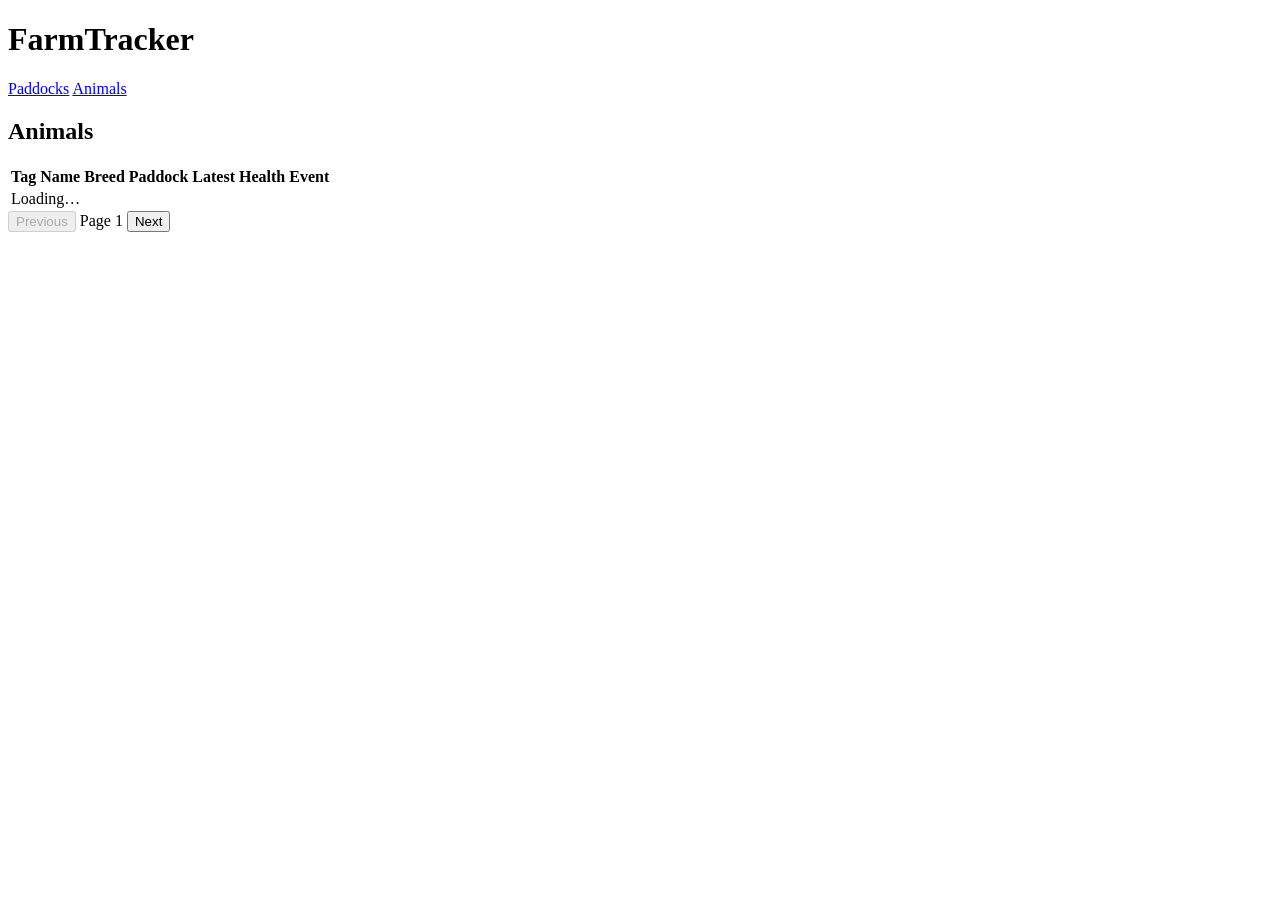
==== track2-fullstack/app/frontend/animals.html @ 96e15923 "fix: replace innerHTML with DOM rendering to prevent XSS" ====
<!DOCTYPE html>
<html lang="en">
<head>
  <meta charset="UTF-8">
  <meta name="viewport" content="width=device-width, initial-scale=1.0">
  <title>Animals — FarmTracker</title>
  <link rel="stylesheet" href="styles.css">
</head>
<body>
  <header>
    <h1>FarmTracker</h1>
    <nav>
      <a href="index.html">Paddocks</a>
      <a href="animals.html" class="active">Animals</a>
    </nav>
  </header>
  <main>
    <div class="page-header">
      <h2>Animals</h2>
    </div>
    <table>
      <thead>
        <tr>
          <th>Tag</th>
          <th>Name</th>
          <th>Breed</th>
          <th>Paddock</th>
          <th>Latest Health Event</th>
          <th></th>
        </tr>
      </thead>
      <tbody id="animals-body">
        <tr><td colspan="6" class="loading">Loading…</td></tr>
      </tbody>
    </table>
    <div class="pagination">
      <button id="prev-btn" onclick="changePage(-1)" disabled>Previous</button>
      <span id="page-info">Page 1</span>
      <button id="next-btn" onclick="changePage(1)">Next</button>
    </div>
  </main>
  <script src="app.js"></script>
  <script>
    let currentPage = 0;
    const LIMIT = 5;

    function text(val, fallback) {
      return document.createTextNode(val != null ? val : fallback ?? '');
    }

    function td(val, fallback) {
      const cell = document.createElement('td');
      cell.appendChild(text(val, fallback));
      return cell;
    }

    async function loadAnimals() {
      const animals = await api.get(`/animals?page=${currentPage}&limit=${LIMIT}`);
      const tbody = document.getElementById('animals-body');
      tbody.replaceChildren();

      if (!animals.length) {
        const row = document.createElement('tr');
        const cell = document.createElement('td');
        cell.colSpan = 6;
        cell.className = 'empty';
        cell.textContent = 'No animals found.';
        row.appendChild(cell);
        tbody.appendChild(row);
        document.getElementById('next-btn').disabled = true;
        return;
      }

      animals.forEach(a => {
        const row = document.createElement('tr');
        const ev = a.latest_health_event;
        const eventText = ev ? `${ev.event_type} (${ev.date})` : '—';
        const linkCell = document.createElement('td');
        const link = document.createElement('a');
        link.href = `animal-detail.html?id=${a.id}`;
        link.textContent = 'View';
        linkCell.appendChild(link);

        row.appendChild(td(a.tag_number));
        row.appendChild(td(a.name));
        row.appendChild(td(a.breed, '—'));
        row.appendChild(td(a.paddock_name, 'Unassigned'));
        row.appendChild(td(eventText));
        row.appendChild(linkCell);
        tbody.appendChild(row);
      });

      document.getElementById('page-info').textContent = `Page ${currentPage + 1}`;
      document.getElementById('prev-btn').disabled = currentPage === 0;
      document.getElementById('next-btn').disabled = animals.length < LIMIT;
    }

    function changePage(dir) {
      currentPage = Math.max(0, currentPage + dir);
      loadAnimals();
    }

    loadAnimals();
  </script>
</body>
</html>
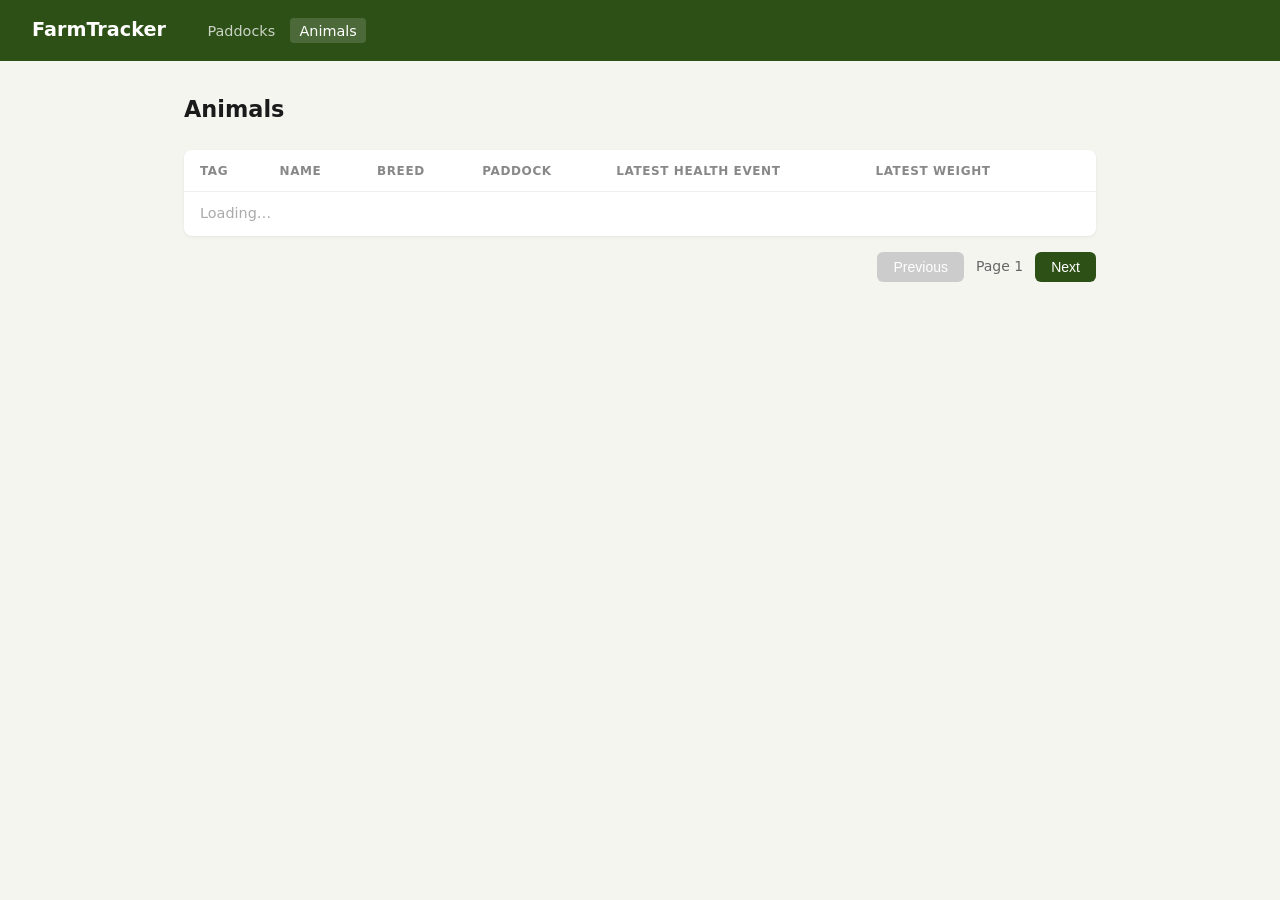
==== commit 20ba44f5: "refactor: derive paddock occupancy from COUNT(*), add weight trend to animal list, expand test suite" ====
--- a/track2-fullstack/app/frontend/animals.html
+++ b/track2-fullstack/app/frontend/animals.html
@@ -26,11 +26,12 @@
           <th>Breed</th>
           <th>Paddock</th>
           <th>Latest Health Event</th>
+          <th>Latest Weight</th>
           <th></th>
         </tr>
       </thead>
       <tbody id="animals-body">
-        <tr><td colspan="6" class="loading">Loading…</td></tr>
+        <tr><td colspan="7" class="loading">Loading…</td></tr>
       </tbody>
     </table>
     <div class="pagination">
@@ -62,7 +63,7 @@
       if (!animals.length) {
         const row = document.createElement('tr');
         const cell = document.createElement('td');
-        cell.colSpan = 6;
+        cell.colSpan = 7;
         cell.className = 'empty';
         cell.textContent = 'No animals found.';
         row.appendChild(cell);
@@ -75,6 +76,27 @@
         const row = document.createElement('tr');
         const ev = a.latest_health_event;
         const eventText = ev ? `${ev.event_type} (${ev.date})` : '—';
+
+        // Latest weight cell with optional trend indicator (▲ gaining / ▼ losing).
+        // Trend is calculated server-side from the two most recent weight records.
+        // A positive trend means the animal is gaining weight; negative means losing.
+        // Losing weight is an early warning sign of illness in livestock.
+        const weightCell = document.createElement('td');
+        const lw = a.latest_weight;
+        if (lw) {
+          weightCell.appendChild(document.createTextNode(`${lw.weight_kg} kg`));
+          if (lw.trend != null) {
+            const trendSpan = document.createElement('span');
+            const arrow = lw.trend > 0 ? '▲' : lw.trend < 0 ? '▼' : '—';
+            const absVal = Math.abs(lw.trend).toFixed(1);
+            trendSpan.textContent = ` ${arrow} ${absVal}`;
+            trendSpan.className = lw.trend > 0 ? 'trend-up' : 'trend-down';
+            weightCell.appendChild(trendSpan);
+          }
+        } else {
+          weightCell.textContent = '—';
+        }
+
         const linkCell = document.createElement('td');
         const link = document.createElement('a');
         link.href = `animal-detail.html?id=${a.id}`;
@@ -86,6 +108,7 @@
         row.appendChild(td(a.breed, '—'));
         row.appendChild(td(a.paddock_name, 'Unassigned'));
         row.appendChild(td(eventText));
+        row.appendChild(weightCell);
         row.appendChild(linkCell);
         tbody.appendChild(row);
       });
--- a/track2-fullstack/app/frontend/styles.css
+++ b/track2-fullstack/app/frontend/styles.css
@@ -0,0 +1,153 @@
+* { box-sizing: border-box; margin: 0; padding: 0; }
+
+body {
+  font-family: system-ui, -apple-system, sans-serif;
+  color: #1a1a1a;
+  background: #f5f5f0;
+  line-height: 1.5;
+}
+
+header {
+  background: #2d5016;
+  color: white;
+  padding: 1rem 2rem;
+  display: flex;
+  align-items: center;
+  gap: 2rem;
+}
+
+header h1 { font-size: 1.2rem; font-weight: 600; }
+
+nav a {
+  color: rgba(255,255,255,0.75);
+  text-decoration: none;
+  padding: 0.3rem 0.6rem;
+  border-radius: 4px;
+  font-size: 0.9rem;
+}
+nav a.active, nav a:hover { color: white; background: rgba(255,255,255,0.15); }
+
+main {
+  max-width: 960px;
+  margin: 2rem auto;
+  padding: 0 1.5rem;
+}
+
+.page-header { margin-bottom: 1.5rem; }
+.page-header h2 { font-size: 1.4rem; font-weight: 600; }
+
+/* Cards */
+.card-grid {
+  display: grid;
+  grid-template-columns: repeat(auto-fill, minmax(180px, 1fr));
+  gap: 1rem;
+}
+
+.card {
+  background: white;
+  border-radius: 8px;
+  padding: 1.25rem;
+  box-shadow: 0 1px 3px rgba(0,0,0,0.07);
+}
+
+.card h3 { font-size: 0.95rem; margin-bottom: 0.4rem; }
+.card .stat { font-size: 0.85rem; color: #666; margin-bottom: 0.6rem; }
+
+.capacity-bar { height: 5px; background: #e5e5e0; border-radius: 3px; }
+.capacity-fill { height: 100%; background: #4a8c2a; border-radius: 3px; }
+
+/* Table */
+table {
+  width: 100%;
+  background: white;
+  border-radius: 8px;
+  box-shadow: 0 1px 3px rgba(0,0,0,0.07);
+  border-collapse: collapse;
+  font-size: 0.9rem;
+}
+
+th, td { padding: 0.7rem 1rem; text-align: left; border-bottom: 1px solid #eee; }
+th { font-size: 0.75rem; text-transform: uppercase; letter-spacing: 0.05em; color: #888; }
+tr:last-child td { border-bottom: none; }
+tbody tr:hover { background: #fafaf8; }
+
+/* Pagination */
+.pagination {
+  display: flex;
+  align-items: center;
+  gap: 0.75rem;
+  margin-top: 1rem;
+  justify-content: flex-end;
+  font-size: 0.875rem;
+  color: #666;
+}
+
+/* Buttons */
+button, .btn {
+  background: #2d5016;
+  color: white;
+  border: none;
+  padding: 0.45rem 1rem;
+  border-radius: 6px;
+  cursor: pointer;
+  font-size: 0.875rem;
+  text-decoration: none;
+  display: inline-block;
+}
+button:hover:not(:disabled), .btn:hover { background: #3a6a1e; }
+button:disabled { background: #ccc; cursor: default; }
+
+/* Links */
+a { color: #2d5016; }
+a:hover { text-decoration: underline; }
+.back-link { font-size: 0.875rem; display: inline-block; margin-bottom: 1.25rem; }
+
+/* Detail page */
+.animal-header { margin-bottom: 1.5rem; }
+.animal-header h2 { font-size: 1.4rem; }
+.animal-header .tag { font-size: 0.85rem; color: #888; font-weight: normal; margin-left: 0.5rem; }
+
+dl { display: grid; grid-template-columns: 130px 1fr; gap: 0.3rem 1rem; font-size: 0.9rem; margin-bottom: 1.5rem; }
+dt { color: #777; }
+dd { font-weight: 500; }
+
+section { margin-top: 2rem; }
+section h3 { font-size: 1.1rem; font-weight: 600; margin-bottom: 1rem; }
+section h4 { font-size: 0.95rem; font-weight: 600; margin: 1.5rem 0 0.75rem; }
+
+/* Form */
+form { display: flex; flex-direction: column; gap: 0.6rem; max-width: 380px; }
+label { display: flex; flex-direction: column; gap: 0.2rem; font-size: 0.875rem; color: #555; }
+input, select, textarea {
+  padding: 0.4rem 0.6rem;
+  border: 1px solid #d5d5d0;
+  border-radius: 5px;
+  font-size: 0.9rem;
+  background: white;
+}
+input:focus, select:focus { outline: 2px solid #4a8c2a; border-color: transparent; }
+
+.loading { color: #aaa; font-size: 0.9rem; }
+.empty { color: #aaa; font-size: 0.875rem; }
+
+.latest-weight {
+  font-size: 1rem;
+  font-weight: 600;
+  color: #2d5016;
+  margin-bottom: 1rem;
+  padding: 0.6rem 1rem;
+  background: #eef4e8;
+  border-radius: 6px;
+  border-left: 3px solid #4a8c2a;
+}
+.error-msg {
+  color: #c0392b;
+  font-size: 0.875rem;
+  margin-top: 0.4rem;
+}
+
+/* Weight trend indicators on the animal list.
+   ▲ green = gaining weight (healthy progress).
+   ▼ red   = losing weight (potential early warning sign). */
+.trend-up   { color: #2d7a2d; font-size: 0.78rem; margin-left: 0.25rem; }
+.trend-down { color: #c0392b; font-size: 0.78rem; margin-left: 0.25rem; }
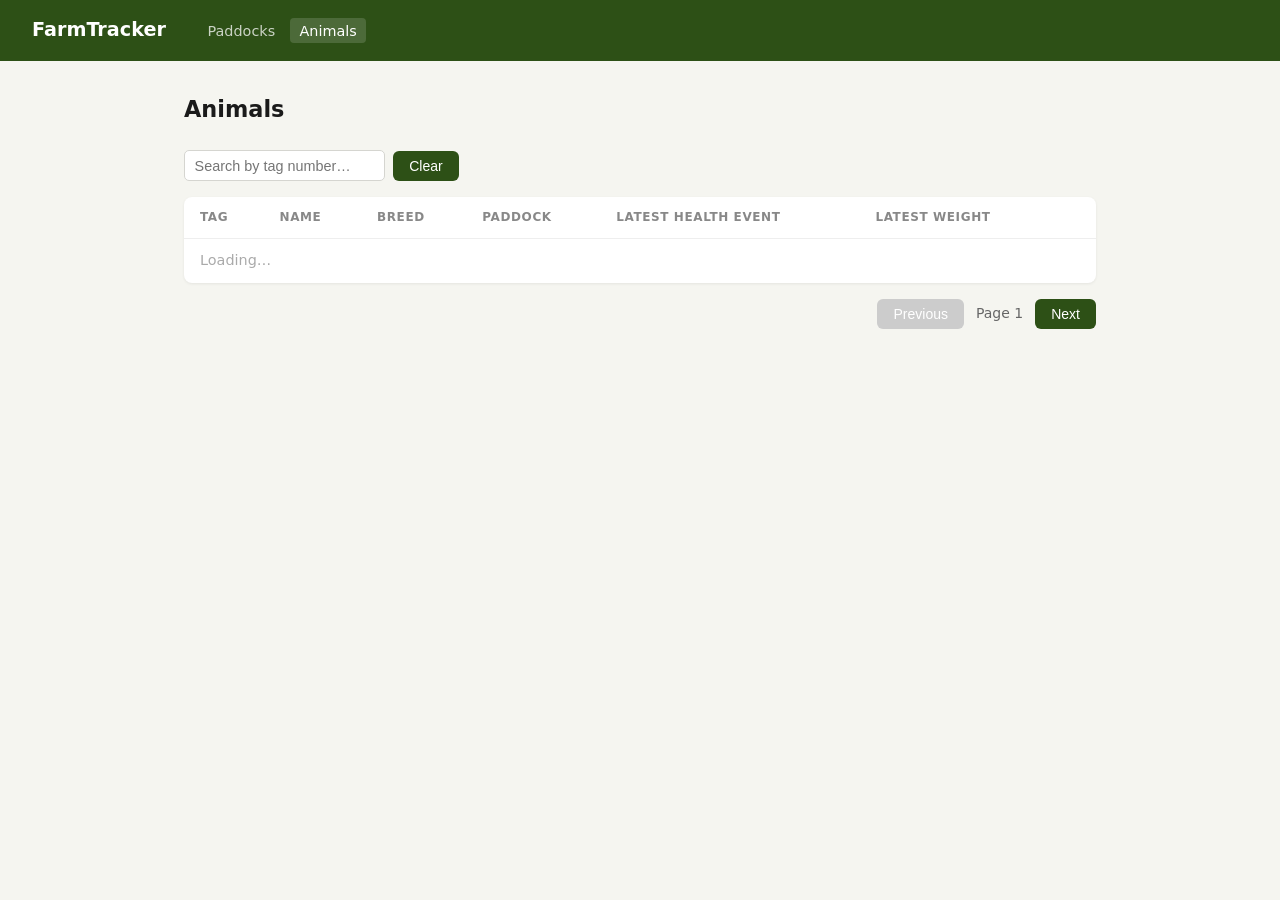
==== commit dbe89b8f: "feat: at-risk flag, tag search, PUT /paddocks/:id, date validation, .gitignore (52 tests) - At-risk " ====
--- a/track2-fullstack/app/frontend/animals.html
+++ b/track2-fullstack/app/frontend/animals.html
@@ -17,6 +17,10 @@
   <main>
     <div class="page-header">
       <h2>Animals</h2>
+    </div>
+    <div class="search-bar">
+      <input type="text" id="tag-search" placeholder="Search by tag number…" oninput="onTagInput(this.value)">
+      <button onclick="clearSearch()">Clear</button>
     </div>
     <table>
       <thead>
@@ -43,6 +47,7 @@
   <script src="app.js"></script>
   <script>
     let currentPage = 0;
+    let currentTag  = '';
     const LIMIT = 5;
 
     function text(val, fallback) {
@@ -55,8 +60,28 @@
       return cell;
     }
 
+    let searchTimeout;
+    function onTagInput(val) {
+      clearTimeout(searchTimeout);
+      searchTimeout = setTimeout(() => {
+        currentTag  = val.trim();
+        currentPage = 0;
+        loadAnimals();
+      }, 300);
+    }
+
+    function clearSearch() {
+      document.getElementById('tag-search').value = '';
+      currentTag  = '';
+      currentPage = 0;
+      loadAnimals();
+    }
+
     async function loadAnimals() {
-      const animals = await api.get(`/animals?page=${currentPage}&limit=${LIMIT}`);
+      const url = currentTag
+        ? `/animals?tag=${encodeURIComponent(currentTag)}`
+        : `/animals?page=${currentPage}&limit=${LIMIT}`;
+      const animals = await api.get(url);
       const tbody = document.getElementById('animals-body');
       tbody.replaceChildren();
 
@@ -74,13 +99,26 @@
 
       animals.forEach(a => {
         const row = document.createElement('tr');
+
+        // At-risk rows get a subtle visual treatment so farmers can spot
+        // animals needing attention without opening each detail page.
+        if (a.at_risk) row.className = 'at-risk-row';
+
         const ev = a.latest_health_event;
         const eventText = ev ? `${ev.event_type} (${ev.date})` : '—';
 
+        // Name cell: append a warning badge if the animal is flagged at-risk.
+        const nameCell = document.createElement('td');
+        nameCell.appendChild(document.createTextNode(a.name ?? ''));
+        if (a.at_risk) {
+          const badge = document.createElement('span');
+          badge.className = 'at-risk-badge';
+          badge.textContent = ' ⚠';
+          badge.title = `At risk: ${a.risk_reasons.join(', ')}`;
+          nameCell.appendChild(badge);
+        }
+
         // Latest weight cell with optional trend indicator (▲ gaining / ▼ losing).
-        // Trend is calculated server-side from the two most recent weight records.
-        // A positive trend means the animal is gaining weight; negative means losing.
-        // Losing weight is an early warning sign of illness in livestock.
         const weightCell = document.createElement('td');
         const lw = a.latest_weight;
         if (lw) {
@@ -104,7 +142,7 @@
         linkCell.appendChild(link);
 
         row.appendChild(td(a.tag_number));
-        row.appendChild(td(a.name));
+        row.appendChild(nameCell);
         row.appendChild(td(a.breed, '—'));
         row.appendChild(td(a.paddock_name, 'Unassigned'));
         row.appendChild(td(eventText));
@@ -113,9 +151,16 @@
         tbody.appendChild(row);
       });
 
-      document.getElementById('page-info').textContent = `Page ${currentPage + 1}`;
-      document.getElementById('prev-btn').disabled = currentPage === 0;
-      document.getElementById('next-btn').disabled = animals.length < LIMIT;
+      // Hide pagination controls during tag search — results are unfiltered by page.
+      const pagination = document.querySelector('.pagination');
+      if (currentTag) {
+        pagination.style.visibility = 'hidden';
+      } else {
+        pagination.style.visibility = 'visible';
+        document.getElementById('page-info').textContent = `Page ${currentPage + 1}`;
+        document.getElementById('prev-btn').disabled = currentPage === 0;
+        document.getElementById('next-btn').disabled = animals.length < LIMIT;
+      }
     }
 
     function changePage(dir) {
--- a/track2-fullstack/app/frontend/styles.css
+++ b/track2-fullstack/app/frontend/styles.css
@@ -151,3 +151,17 @@
    ▼ red   = losing weight (potential early warning sign). */
 .trend-up   { color: #2d7a2d; font-size: 0.78rem; margin-left: 0.25rem; }
 .trend-down { color: #c0392b; font-size: 0.78rem; margin-left: 0.25rem; }
+
+/* At-risk row highlighting — draws the farmer's eye to animals needing attention. */
+tr.at-risk-row { background: #fff8f0 !important; }
+tr.at-risk-row:hover { background: #fff0e0 !important; }
+.at-risk-badge { color: #e67e22; font-size: 0.85rem; cursor: help; }
+
+/* Tag search bar */
+.search-bar {
+  display: flex;
+  gap: 0.5rem;
+  align-items: center;
+  margin-bottom: 1rem;
+}
+.search-bar input { max-width: 260px; }
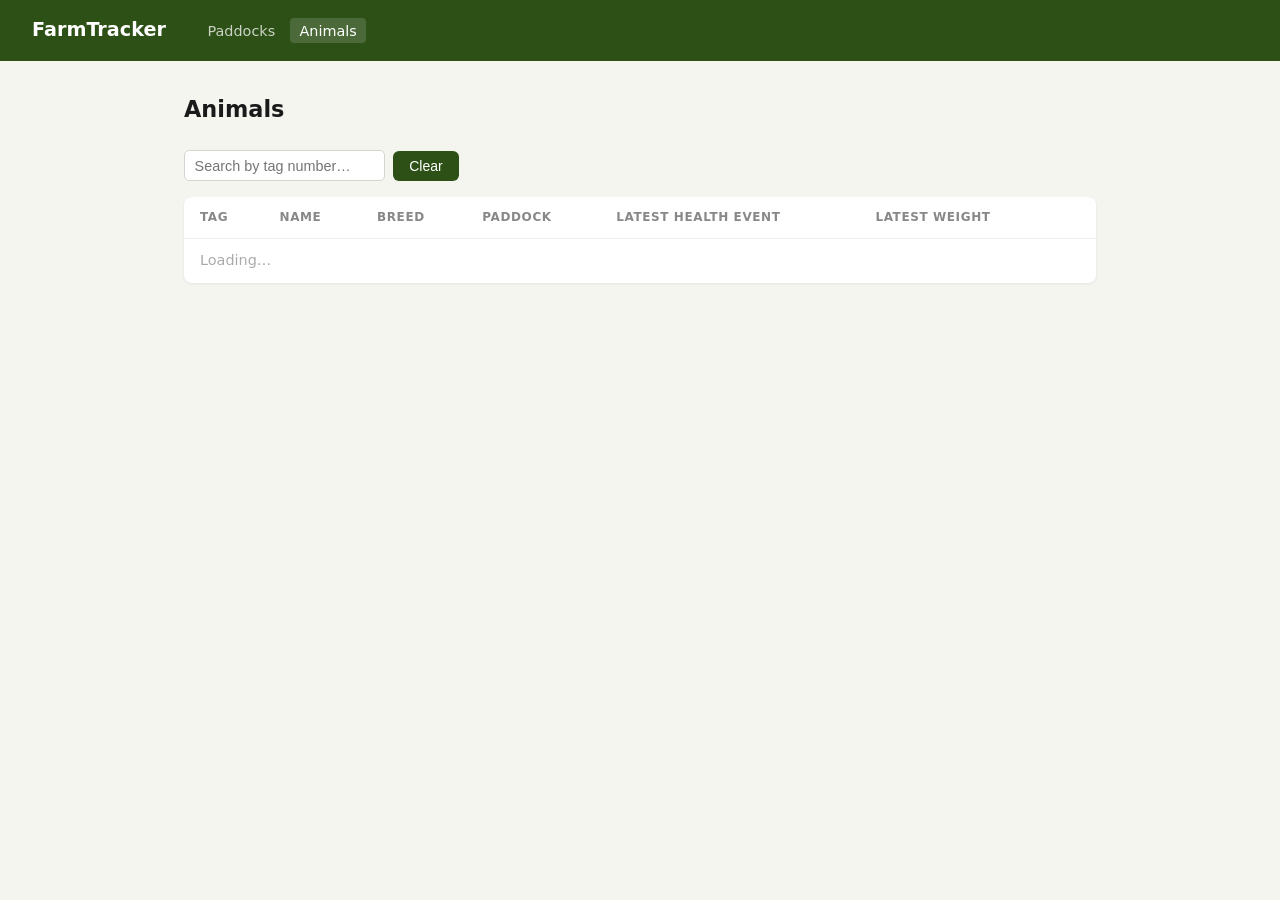
==== commit 69fdd489: "feat: improve animals pagination UI with ellipsis-style page numbers" ====
--- a/track2-fullstack/app/frontend/animals.html
+++ b/track2-fullstack/app/frontend/animals.html
@@ -38,15 +38,13 @@
         <tr><td colspan="7" class="loading">Loading…</td></tr>
       </tbody>
     </table>
-    <div class="pagination">
-      <button id="prev-btn" onclick="changePage(-1)" disabled>Previous</button>
-      <span id="page-info">Page 1</span>
-      <button id="next-btn" onclick="changePage(1)">Next</button>
-    </div>
+    <div class="pagination"></div>
   </main>
   <script src="app.js"></script>
+  <script src="pagination.js"></script>
   <script>
-    let currentPage = 0;
+    let currentPage = 0;   // 0-indexed
+    let totalPages  = 1;
     let currentTag  = '';
     const LIMIT = 5;
 
@@ -81,7 +79,14 @@
       const url = currentTag
         ? `/animals?tag=${encodeURIComponent(currentTag)}`
         : `/animals?page=${currentPage}&limit=${LIMIT}`;
-      const animals = await api.get(url);
+
+      const data    = await api.get(url);
+      // Tag search returns a bare array; paginated requests return an envelope.
+      const animals = Array.isArray(data) ? data : data.animals;
+      if (!Array.isArray(data)) {
+        totalPages = data.totalPages;
+      }
+
       const tbody = document.getElementById('animals-body');
       tbody.replaceChildren();
 
@@ -93,8 +98,6 @@
         cell.textContent = 'No animals found.';
         row.appendChild(cell);
         tbody.appendChild(row);
-        document.getElementById('next-btn').disabled = true;
-        return;
       }
 
       animals.forEach(a => {
@@ -151,20 +154,58 @@
         tbody.appendChild(row);
       });
 
-      // Hide pagination controls during tag search — results are unfiltered by page.
+      renderPagination();
+    }
+
+    function renderPagination() {
       const pagination = document.querySelector('.pagination');
+
+      // Hide entirely during tag search.
       if (currentTag) {
         pagination.style.visibility = 'hidden';
-      } else {
-        pagination.style.visibility = 'visible';
-        document.getElementById('page-info').textContent = `Page ${currentPage + 1}`;
-        document.getElementById('prev-btn').disabled = currentPage === 0;
-        document.getElementById('next-btn').disabled = animals.length < LIMIT;
+        return;
       }
-    }
-
-    function changePage(dir) {
-      currentPage = Math.max(0, currentPage + dir);
+      pagination.style.visibility = 'visible';
+
+      pagination.replaceChildren();
+
+      // Prev button
+      const prevBtn = document.createElement('button');
+      prevBtn.id = 'prev-btn';
+      prevBtn.textContent = '‹ Prev';
+      prevBtn.disabled = currentPage === 0;
+      prevBtn.onclick = () => goToPage(currentPage - 1);
+      pagination.appendChild(prevBtn);
+
+      // Numbered page buttons with ellipses
+      const range = getPaginationRange(currentPage + 1, totalPages);
+      range.forEach(item => {
+        if (item === '...') {
+          const ellipsis = document.createElement('span');
+          ellipsis.className = 'page-ellipsis';
+          ellipsis.textContent = '…';
+          pagination.appendChild(ellipsis);
+        } else {
+          const btn = document.createElement('button');
+          btn.textContent = item;
+          btn.className = item === currentPage + 1 ? 'page-btn page-btn-active' : 'page-btn';
+          btn.disabled = item === currentPage + 1;
+          btn.onclick = () => goToPage(item - 1);
+          pagination.appendChild(btn);
+        }
+      });
+
+      // Next button
+      const nextBtn = document.createElement('button');
+      nextBtn.id = 'next-btn';
+      nextBtn.textContent = 'Next ›';
+      nextBtn.disabled = currentPage >= totalPages - 1;
+      nextBtn.onclick = () => goToPage(currentPage + 1);
+      pagination.appendChild(nextBtn);
+    }
+
+    function goToPage(page) {
+      currentPage = Math.max(0, Math.min(page, totalPages - 1));
       loadAnimals();
     }
 
--- a/track2-fullstack/app/frontend/styles.css
+++ b/track2-fullstack/app/frontend/styles.css
@@ -75,11 +75,34 @@
 .pagination {
   display: flex;
   align-items: center;
-  gap: 0.75rem;
+  gap: 0.4rem;
   margin-top: 1rem;
   justify-content: flex-end;
   font-size: 0.875rem;
   color: #666;
+  flex-wrap: wrap;
+}
+.page-btn {
+  background: #f4f4f0;
+  color: #333;
+  border: 1px solid #ddd;
+  padding: 0.35rem 0.65rem;
+  border-radius: 6px;
+  cursor: pointer;
+  font-size: 0.875rem;
+  min-width: 2rem;
+}
+.page-btn:hover:not(:disabled) { background: #e8e8e2; }
+.page-btn-active {
+  background: #2d5016;
+  color: white;
+  border-color: #2d5016;
+  cursor: default;
+}
+.page-ellipsis {
+  padding: 0 0.25rem;
+  color: #999;
+  user-select: none;
 }
 
 /* Buttons */
